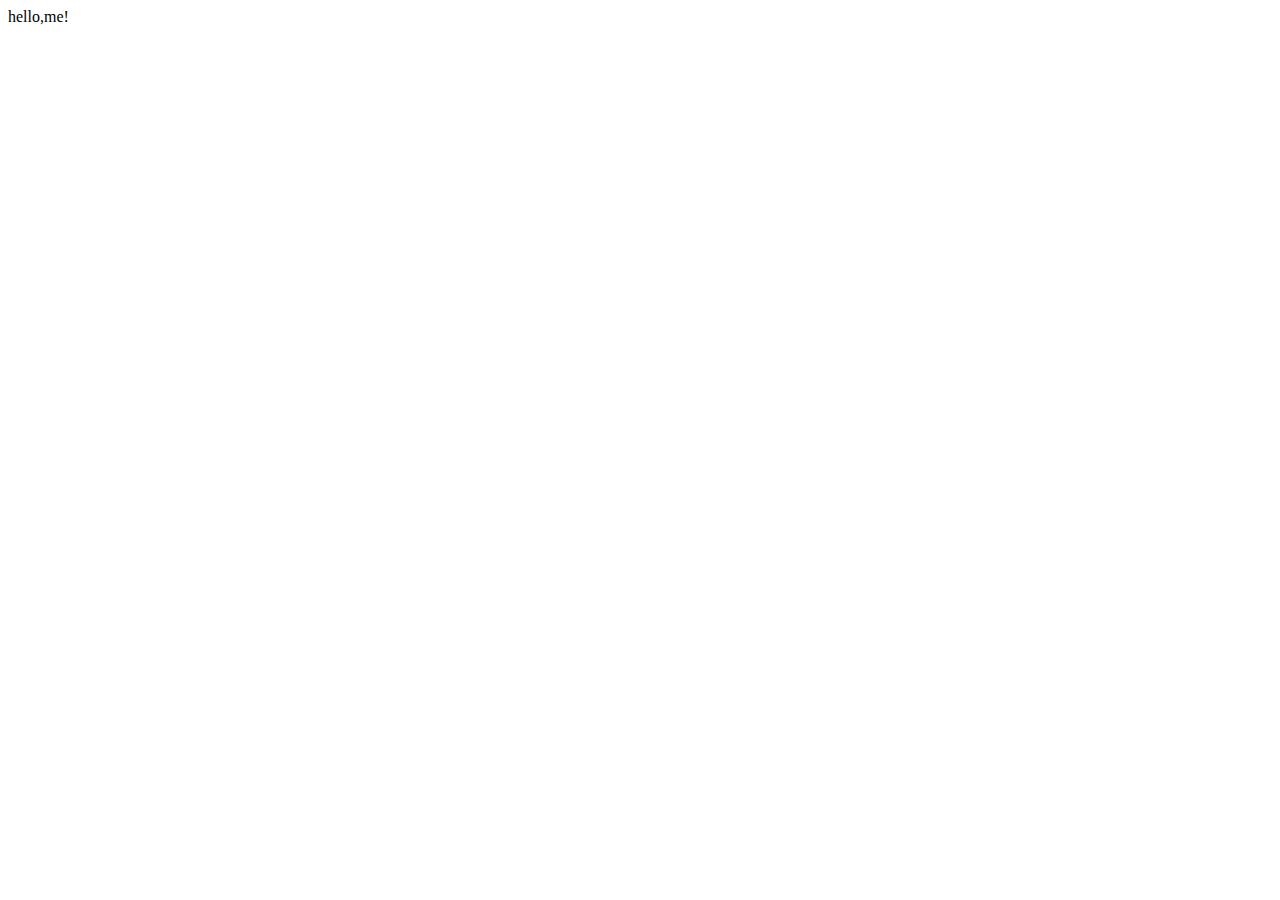
==== index.html @ 2b4fe3bd "upload to github" ====
<!DOCTYPE html>
<html lang="en">
<head>
  <meta charset="UTF-8">
  <meta http-equiv="X-UA-Compatible" content="IE=edge">
  <meta name="viewport" content="width=device-width, initial-scale=1.0">
  <title>Document</title>
</head>
<body>
    hello,me!
</body>
</html>
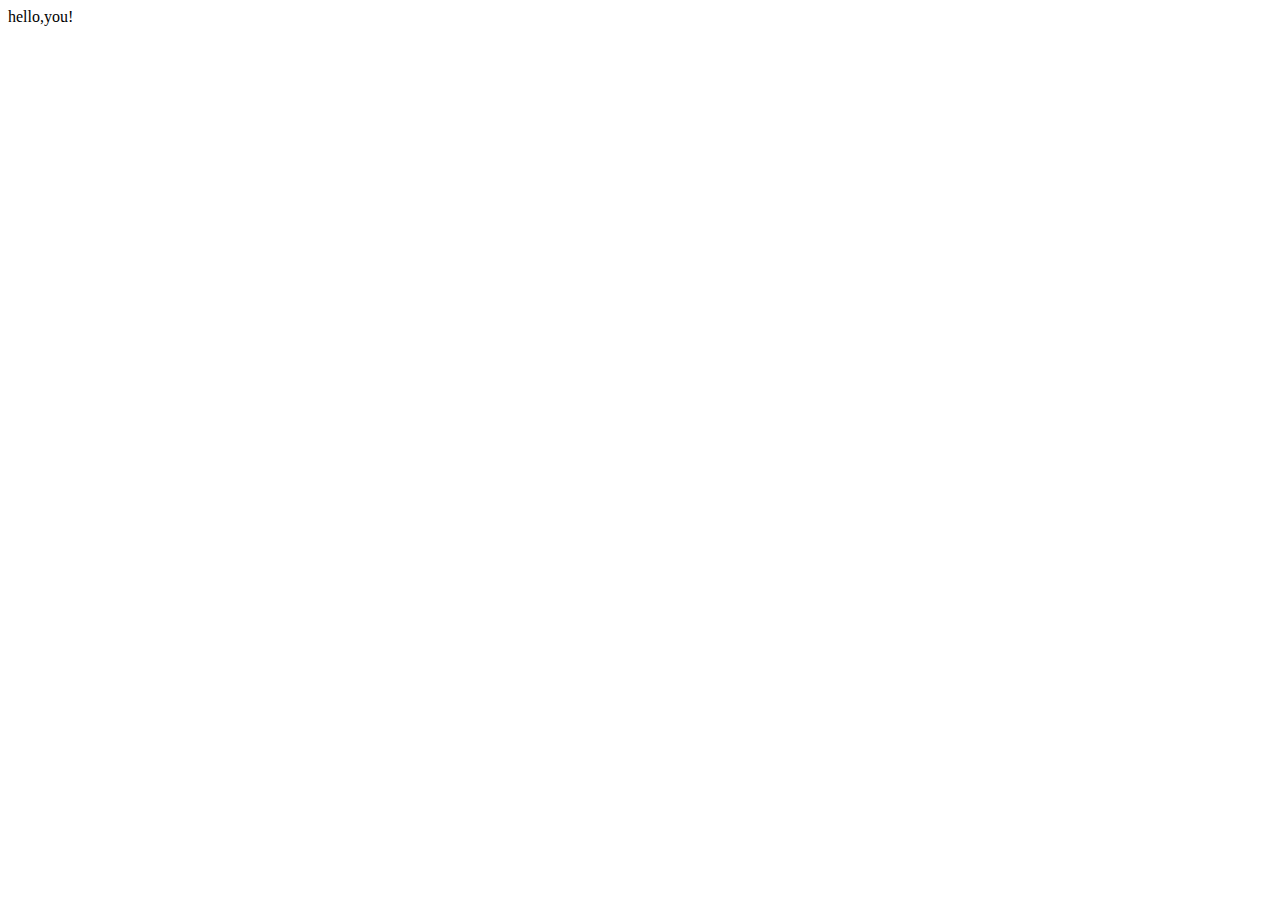
==== commit f359604a: "Update index.html" ====
--- a/index.html
+++ b/index.html
@@ -7,6 +7,6 @@
   <title>Document</title>
 </head>
 <body>
-    hello,me!
+    hello,you!
 </body>
-</html>+</html>
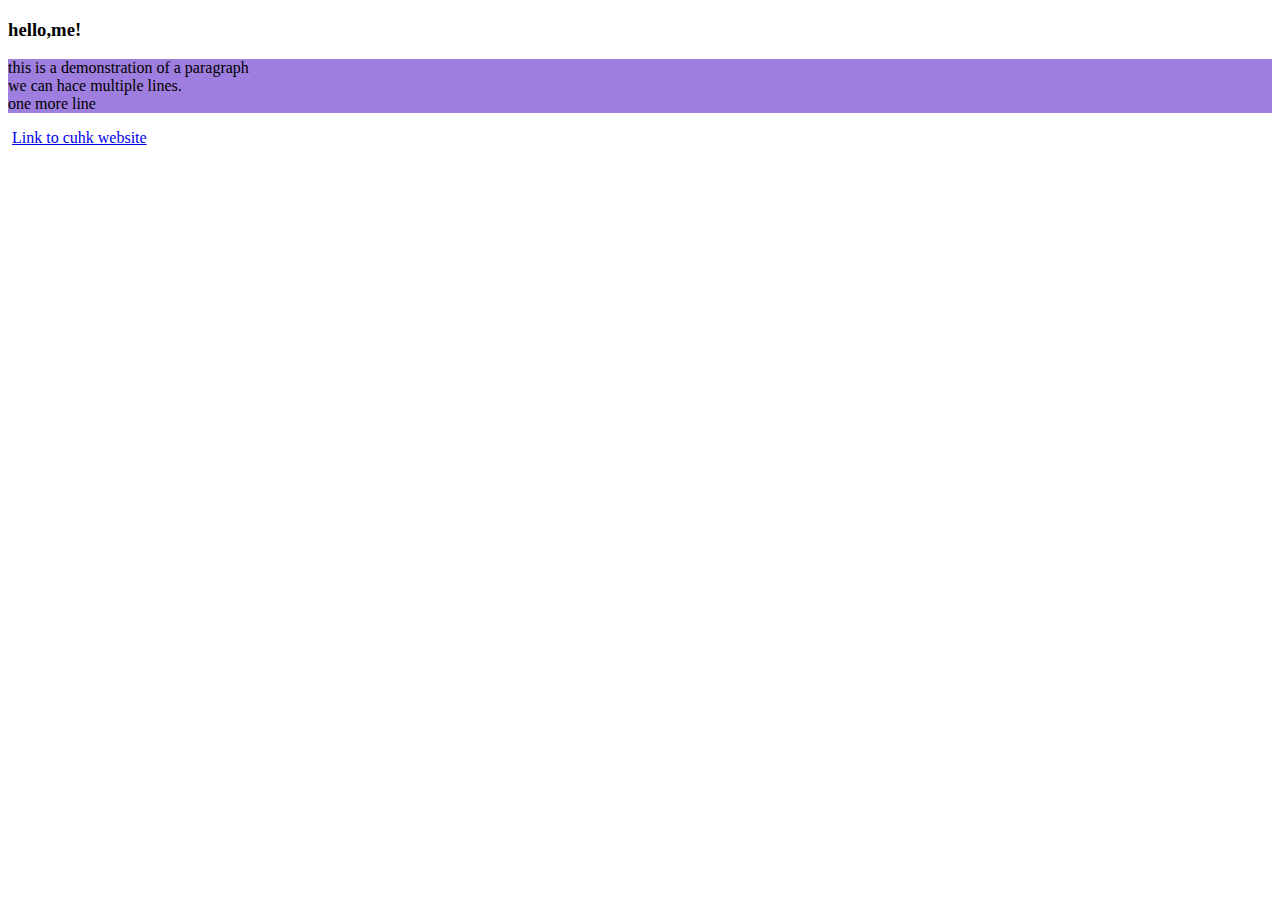
==== commit 1e444ac4: "update remote da" ====
--- a/index.html
+++ b/index.html
@@ -4,9 +4,16 @@
   <meta charset="UTF-8">
   <meta http-equiv="X-UA-Compatible" content="IE=edge">
   <meta name="viewport" content="width=device-width, initial-scale=1.0">
-  <title>Document</title>
+  <title>hello you</title>
 </head>
 <body>
-    hello,you!
-</body>
-</html>
+    <h3>hello,me!</h3>
+    <p style="background-color:#9E7EDE;">this is a demonstration of a paragraph  <br>
+      we can hace multiple lines. <br>
+      one more line <br>
+    </p>
+    <img src="https://www.cuhk.edu.hk/chinese/images/cuhk_logo_2x.png?20150907" alt="">
+    <a href="http://www.cuhk.edu.hk">Link to cuhk website</a>
+
+  </body>
+</html>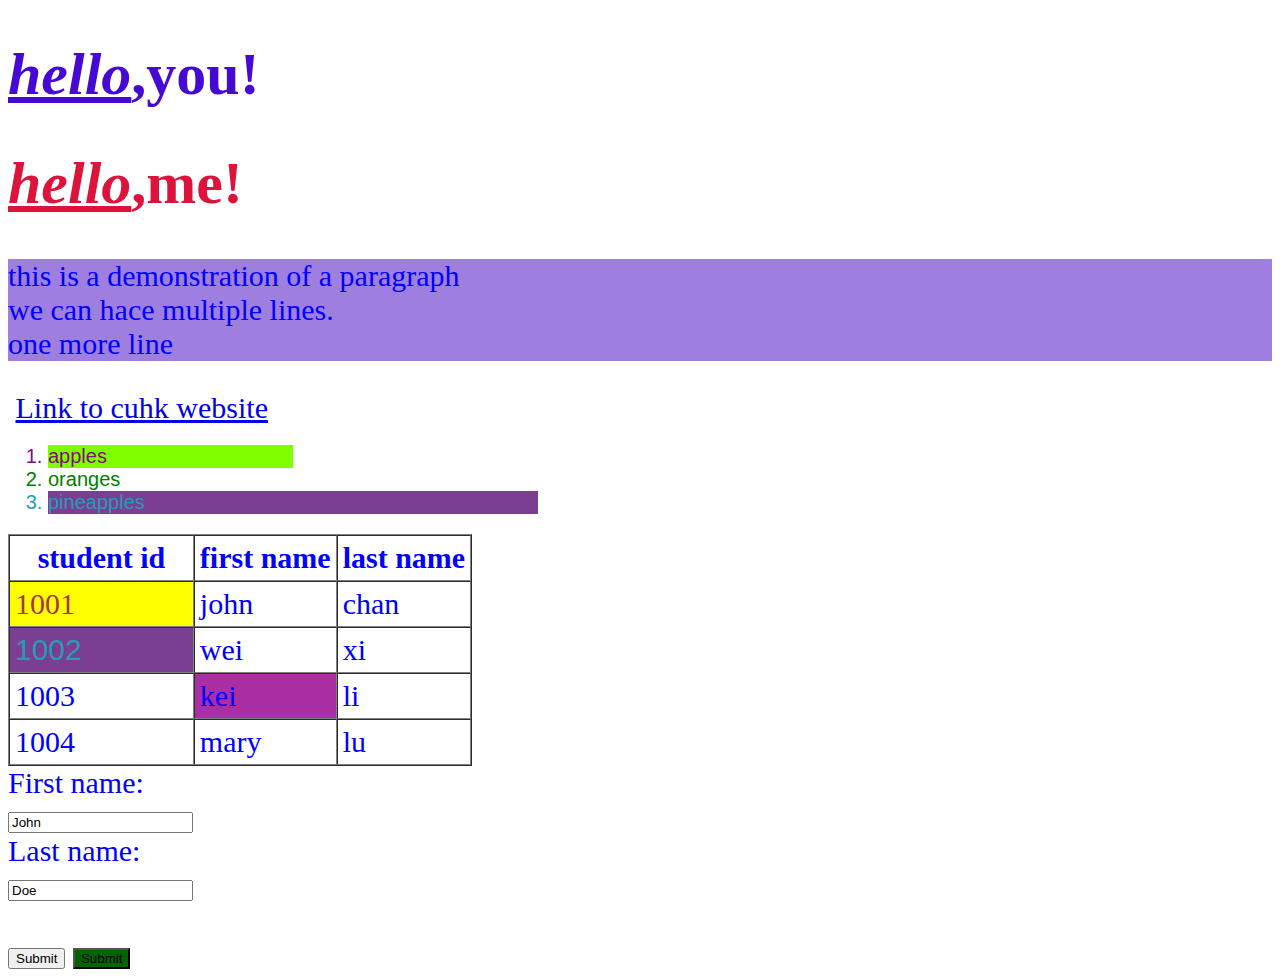
==== commit cb3b00e2: "9.5 First styled page" ====
--- a/index.html
+++ b/index.html
@@ -5,15 +5,81 @@
   <meta http-equiv="X-UA-Compatible" content="IE=edge">
   <meta name="viewport" content="width=device-width, initial-scale=1.0">
   <title>hello you</title>
+    <style>
+      body {
+            color: blue;
+            font-family: Georgie,'times new roman';
+            font-size:30px;
+      }
+
+      ol{
+            color:green;
+            font-family: 'Lucida Sans', 'Lucida Sans Regular', 'Lucida Grande', 'Lucida Sans Unicode', Geneva, Verdana, sans-serif;
+            font-size:20px;
+      }
+
+    .apple {
+            color: rgb(126, 12, 126);
+            font-family: 'Franklin Gothic Medium', 'Arial Narrow', Arial, sans-serif;
+            background-color: chartreuse;
+            width:20%;
+          }
+
+    .pineapples {
+      color: rgb(36, 157, 179);
+            font-family: 'Franklin Gothic Medium', 'Arial Narrow', Arial, sans-serif;
+            background-color: rgb(122, 62, 146);
+            width:40%;
+    }
+
+    h1{
+        color: rgb(70, 9, 211);
+    }
+    h1.special_h1{
+      color: crimson;
+    }
+    
+    #submit_button {
+         background-color: darkgreen;
+
+    }
+    .spec_td{
+    background-color: rgb(170, 46, 164);
+    }
+
+
+    </style>
 </head>
 <body>
-    <h3>hello,me!</h3>
+    <h1><i><u>hello</u></i>,you!</h1>
+    <h1 class="special_h1"><i><u>hello</u></i>,me!</h1>
     <p style="background-color:#9E7EDE;">this is a demonstration of a paragraph  <br>
       we can hace multiple lines. <br>
       one more line <br>
     </p>
     <img src="https://www.cuhk.edu.hk/chinese/images/cuhk_logo_2x.png?20150907" alt="">
     <a href="http://www.cuhk.edu.hk">Link to cuhk website</a>
+    <ol>
+       <li class="apple">apples</li>
+       <li>oranges</li>
+       <li class="pineapples">pineapples</li>
+    </ol>
+    <table cellspacing="0" cellpadding="5" border="1">
+      <tr><th>student id</th><th>first name</th><th>last name</th></tr>
+      <tr><td style="background-color: yellow;color: rgb(168, 55, 55);">1001</td><td>john</td><td>chan</td></tr>
+      <tr><td class="pineapples">1002</td><td>wei</td><td>xi</td></tr>
+      <tr><td>1003</td><td class="spec_td">kei </td><td>li</td></tr>
+      <tr><td>1004</td><td>mary</td><td>lu</td></tr>
+
+    </table>
+    <form action="/action_page.php">
+      <label for="fname">First name:</label><br>
+      <input type="text" id="fname" name="fname" value="John"><br>
+      <label for="lname">Last name:</label><br>
+      <input type="text" id="lname" name="lname" value="Doe"><br><br>
+      <input type="submit" value="Submit">
+      <button id="submit_button">Submit</button>
+    </form> 
 
   </body>
 </html>